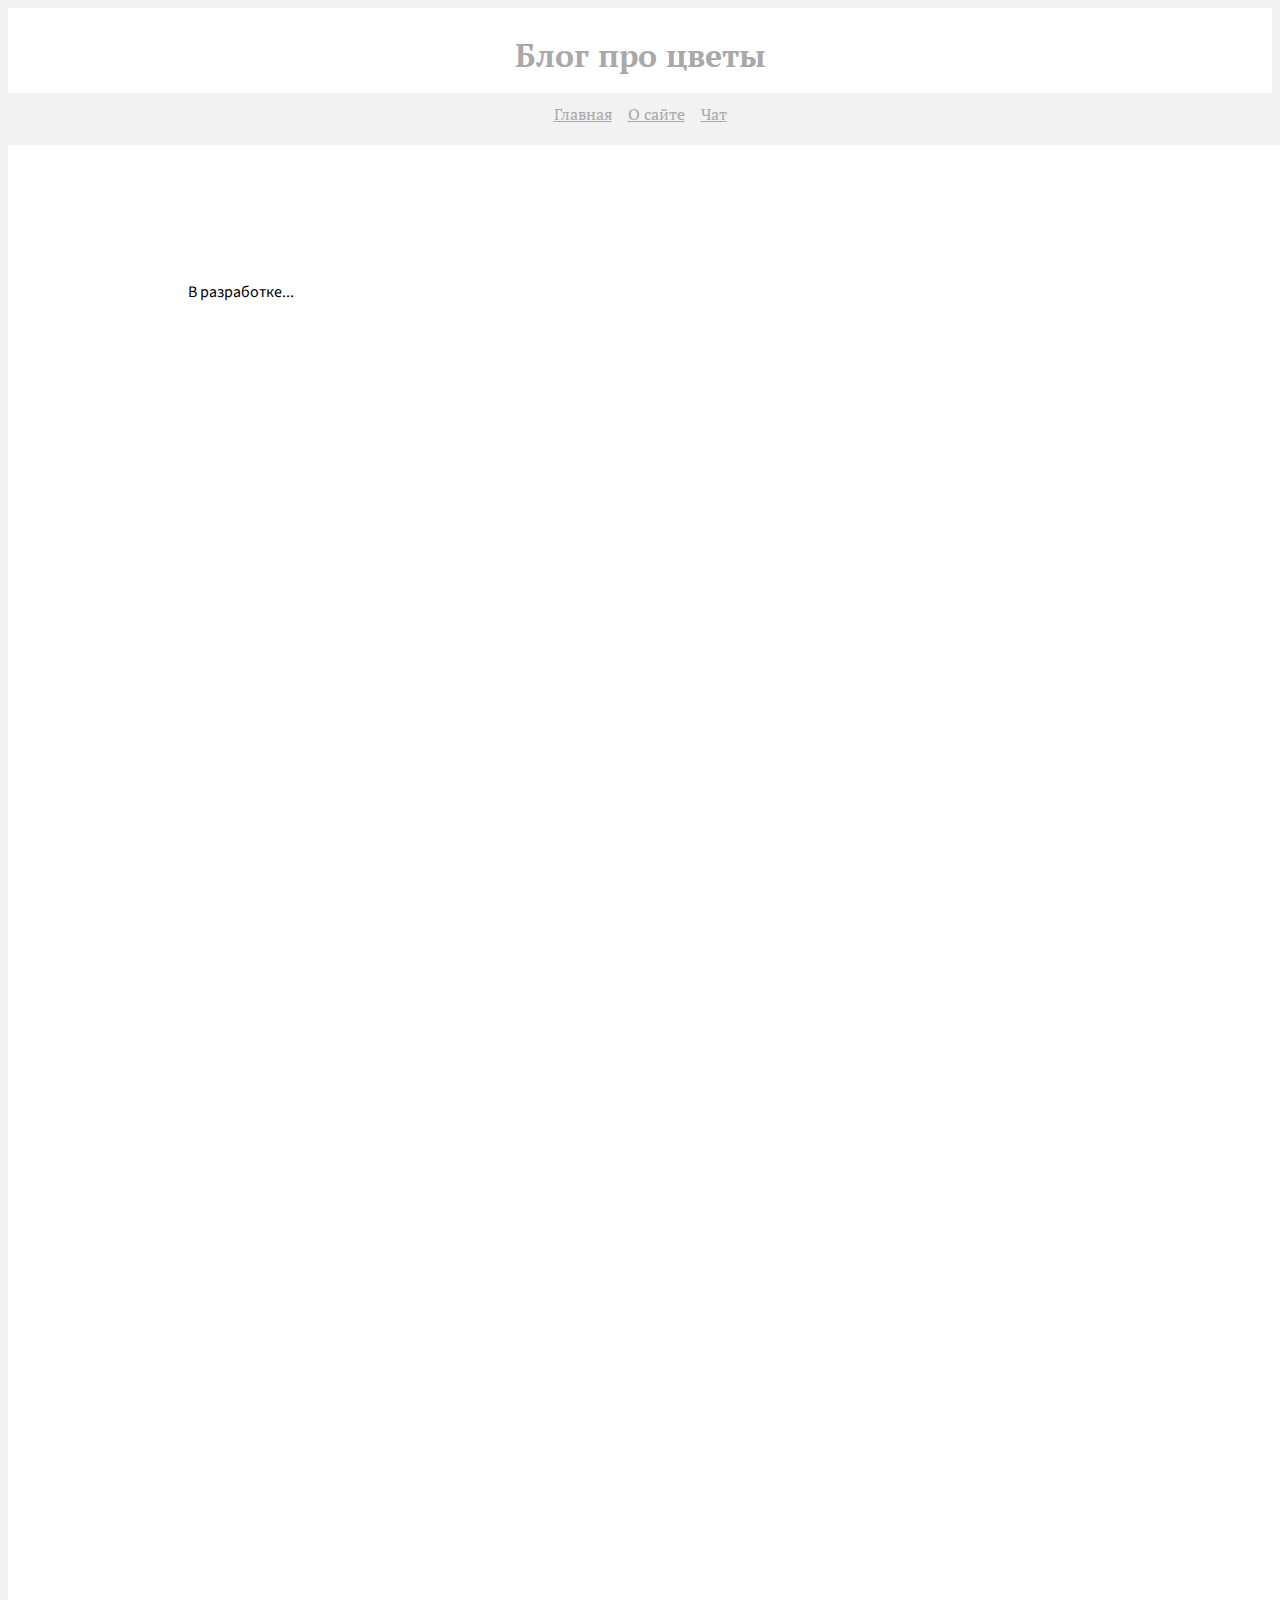
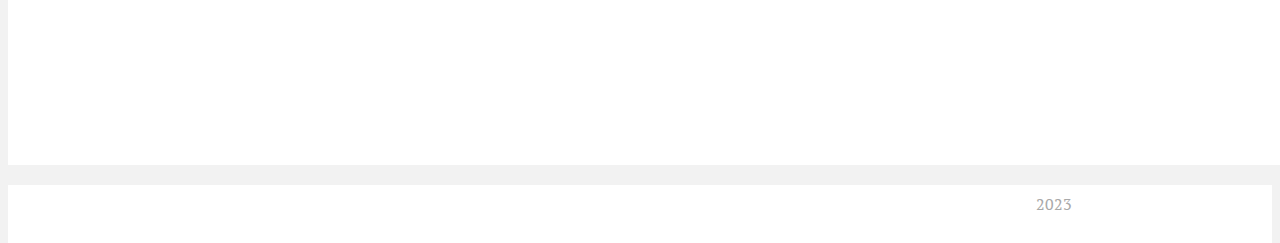
==== about.html @ 7bb462af "HomeWork for 2nd seminar added" ====
<!DOCTYPE html>
<html lang="en">
<head>
    <meta charset="UTF-8">
    <title>Про цветы</title>
    <link rel="stylesheet" href="style.css">

    <link rel="preconnect" href="https://fonts.googleapis.com">
    <link rel="preconnect" href="https://fonts.gstatic.com" crossorigin>
    <link href="https://fonts.googleapis.com/css2?family=PT+Serif:ital@1&family=Source+Sans+Pro:wght@200&display=swap" rel="stylesheet">

</head>

<body>
    
    <header>
    
        <h1>Блог про цветы</h1>

    </header>
    
    <main>
        <div class="navigation">
            <nav>
            <a href="index.html">Главная</a>
            <a href="about.html">О сайте</a>
            <a href="chat.html">Чат</a>
        </nav>
    </div>
        
    <div class="wrap">
        <div class="container">
            <p>В разработке...</p> 
        </div>
        
    </div>


    </main>

    
    <footer>
        2023
    </footer>

</body>
</html>
---- style.css ----
body{
background: #f2f2f2;
border: none;
height: 70px;
position: relative;
text-align: center;
}
header{
    background: white;
    height: 80px;
    text-align: center;
    padding-top: 5px;

}

footer{
    background: white;
    height: 50px;
    text-align: right;
    padding-top: 8px;
    color: darkgray;
    font-family: 'PT Serif', serif;
    padding-right: 200px;


}
    
h1{
    font-family: 'PT Serif', serif;
    text-align: center;
    color: darkgray;
    position: relative;

}
p{
    
    font-family: 'Source Sans Pro', sans-serif;;
}
h3{
    font-family: 'Source Sans Pro', sans-serif;
}
.navigation{
    padding-top: 10px;
    color: white;
}
nav a {
    margin: 3px;
    padding: 3px;
    color: darkgray;
    font-family: 'PT Serif', serif;
}
.container{
    height: 449px;
    width: 362px;
    float: left;
    margin-top: 100px;


    padding-top: 20px;
    padding-left: 20px;
    padding-right: 20 px;
    background-color: white;
    text-align: left;

}
.wrap { 
    width: 1310px;/*фиксируем ширину обертки*/ 
    margin: 0 auto;/*центрируем ее*/ 
    background: white; 
    height: 1620px;/*Задаем высоту обертки*/ 
    padding-left: 160px;
    margin-top: 20px;
    margin-bottom: 20px;;
    
}
.wrap :last-child { margin-right: 0px;/*Убираем поле последнего div-а*/ }




.image{
    height: 218px;
    width: 310px;
    text-align: center;

}
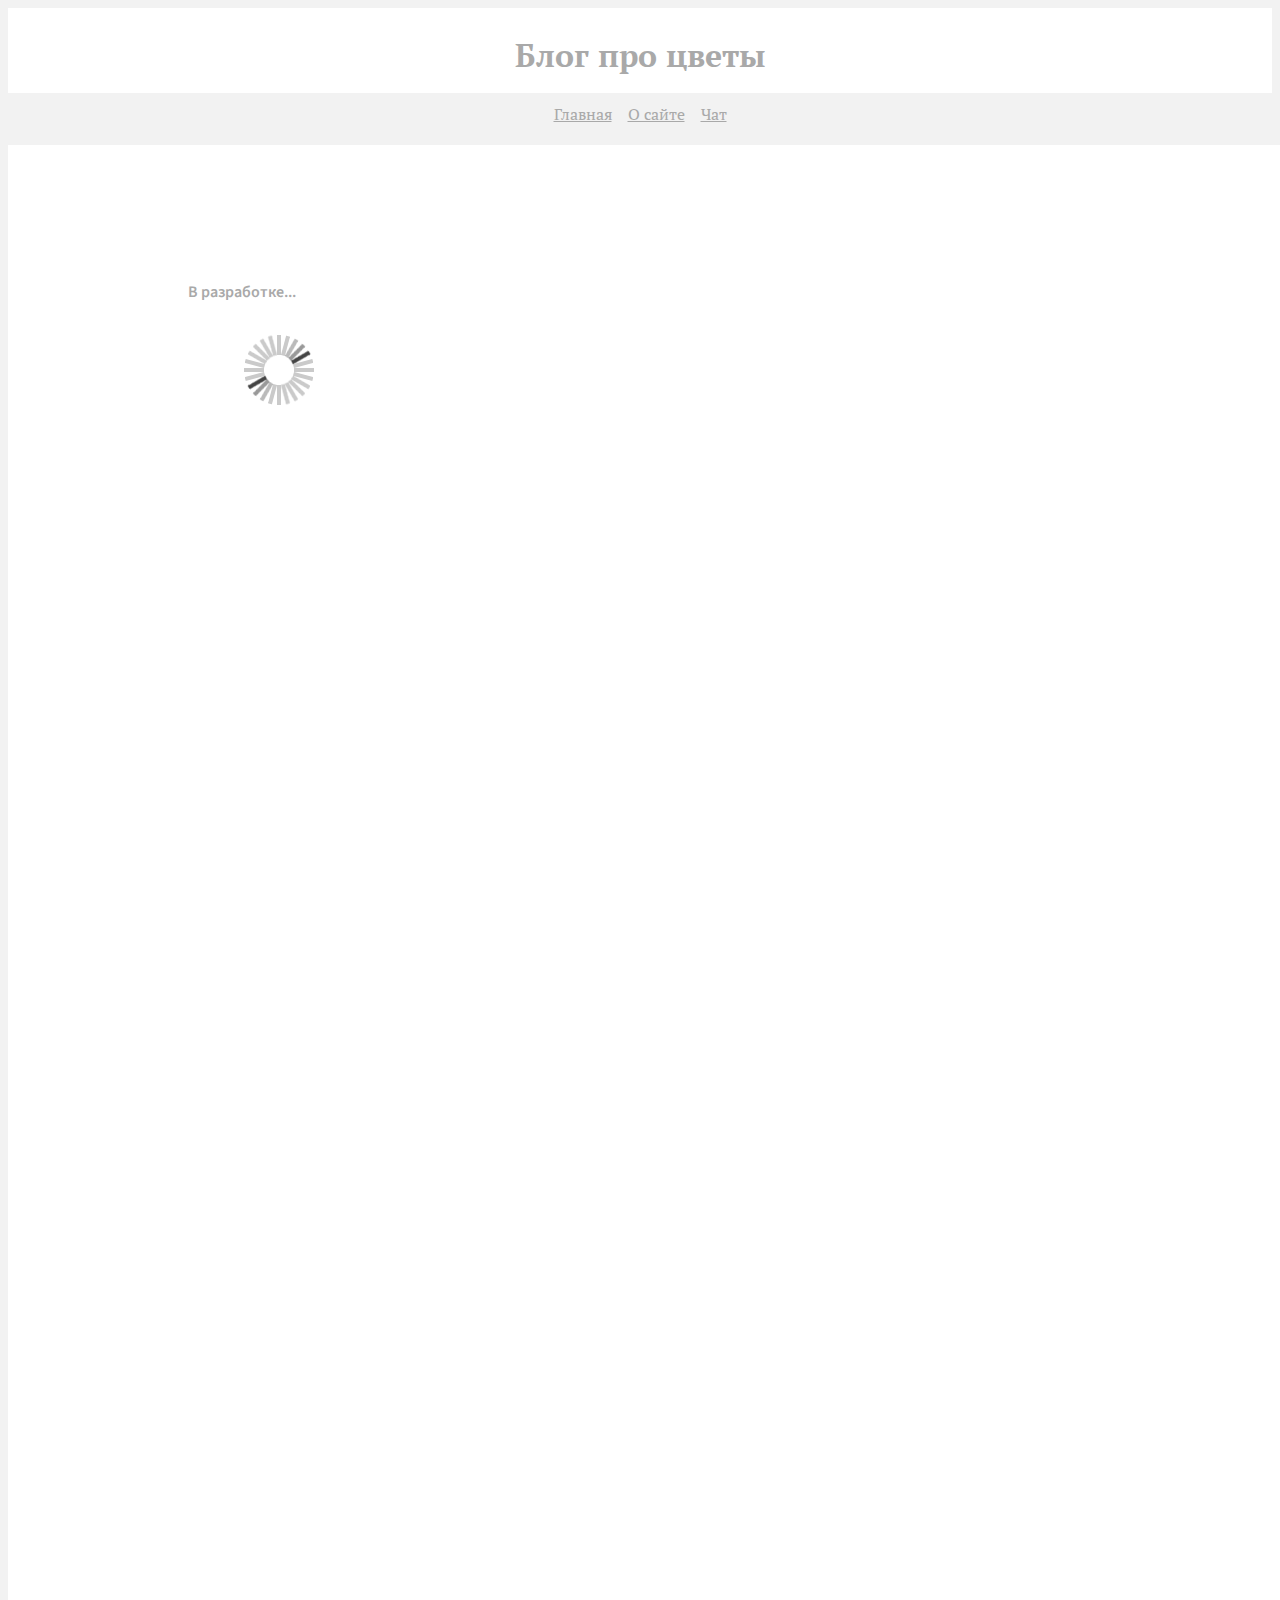
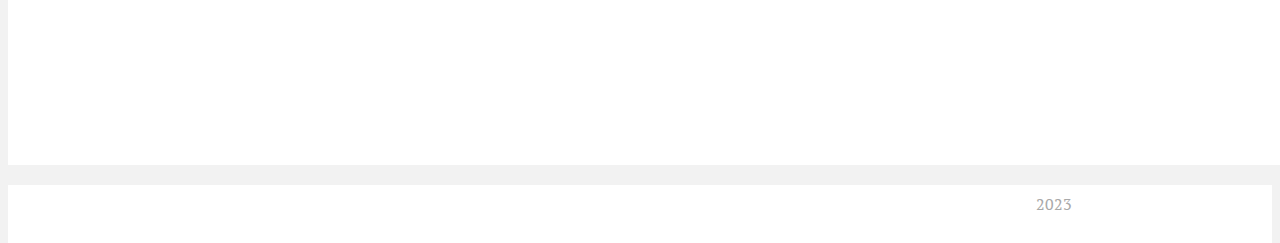
==== commit cfb69a75: "HomeWork for 3d seminar added" ====
--- a/about.html
+++ b/about.html
@@ -31,6 +31,7 @@
     <div class="wrap">
         <div class="container">
             <p>В разработке...</p> 
+            <img  src="img/loading-17.gif" data-image-width="459" data-image-height="368">
         </div>
         
     </div>
--- a/style.css
+++ b/style.css
@@ -39,6 +39,7 @@
 }
 h3{
     font-family: 'Source Sans Pro', sans-serif;
+    color: black;
 }
 .navigation{
     padding-top: 10px;
@@ -62,6 +63,8 @@
     padding-right: 20 px;
     background-color: white;
     text-align: left;
+    font-weight: 600;
+    color: darkgrey
 
 }
 .wrap { 
@@ -76,12 +79,62 @@
 }
 .wrap :last-child { margin-right: 0px;/*Убираем поле последнего div-а*/ }
 
-
-
-
 .image{
     height: 218px;
     width: 310px;
     text-align: center;
 
+}
+
+.inputName {
+    padding-top: 20px;
+    text-align: left;
+}
+
+input {
+    
+    padding: 3px;
+    border:2px solid #eee;
+    box-shadow:0 0 20px 4px rgba(0,0,0,0.06);
+    border-radius:10px;
+}
+
+button {
+    font-family: inherit;
+    color: darkgrey;
+    border: 2px solid #eee;
+    box-shadow: 0 0 20px 4px rgba(0,0,0,0.06);
+    border-radius:10px;
+}
+
+button:hover {
+    background: #f3f3f3;
+    font-family: inherit;
+  }
+  
+  button:focus {
+    outline: none;
+    box-shadow: 0 0 0 1px #d2d2d4;
+  }
+
+
+.outputHello {
+    padding-top: 20px;
+    padding-bottom: 20px;
+    text-align: left;
+    font-family: 'Source Sans Pro', sans-serif;
+    font-size: large;
+    font-weight: 600;
+}
+.inputMsg{
+    text-align: left;
+    font-family: inherit;
+    padding: 3px;
+    box-sizing: border-box;
+}
+.outputMsg{
+    text-align: left;
+    font-family: inherit;
+    padding: 3px;
+    box-sizing: border-box;
 }